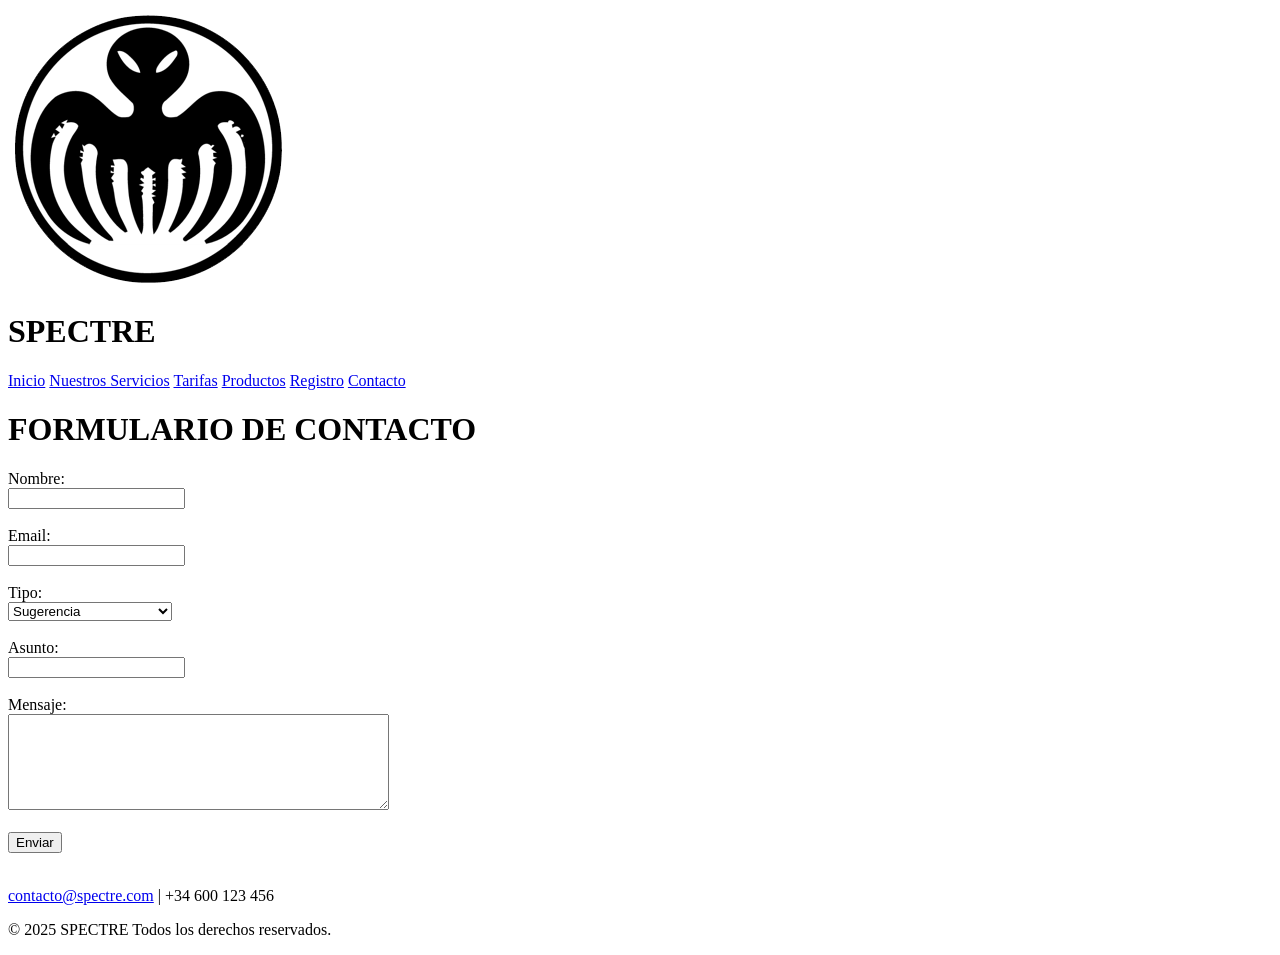
==== HTML_CSS/FORMULARIO.html @ ea5222b4 "Add files via upload" ====
<!DOCTYPE html>
<html lang="es">
<head>
  <meta charset="UTF-8">
  <meta name="viewport" content="width=device-width, initial-scale=1.0">
  <title>Componentes y Dispositivos | SPECTRE</title>


  <link rel="stylesheet" href="HTML_CSS/FORMULARIO.css">
</head>
<body>


 <header>
    <div class="logo">
      <img src="/FOTOS/SPECTRE_Logo.png" alt="logo" />
      <h1 class="nombre-empresa">SPECTRE</h1>
    </div>
  </header>

  <nav>
    <a href="HTML_CSS/index.html">Inicio</a>
    <a href="HTML_CSS/index.html">Nuestros Servicios</a>
    <a href="HTML_CSS/index.html">Tarifas</a>
    <a href="HTML_CSS/PRODUCTOS.html">Productos</a>
    <a href="HTML_CSS/FORMULARIO.html">Registro</a>
    <a href="#Contacto">Contacto</a>
  </nav>

   <form action="/PHP/INSERTARSUGERENCIAS.php" method="POST">

         <h1>FORMULARIO DE CONTACTO</h1>

        <label>Nombre:</label><br>
        <input type="text" name="nombre" required><br><br>

        <label>Email:</label><br>
        <input type="email" name="email" required><br><br>

        <label>Tipo:</label><br>
        <select name="tipo" required>
            <option value="Sugerencia">Sugerencia</option>
            <option value="Opinion">Opinión</option>
            <option value="Solicitud de informacion">Solicitud de información</option>
        </select><br><br>

        <label>Asunto:</label><br>
        <input type="text" name="asunto" required><br><br>

        <label>Mensaje:</label><br>
        <textarea name="mensaje" rows="6" cols="45" required></textarea><br><br>

        <button type="submit">Enviar</button>

    </form>

   <br>
   

  <footer id="Contacto">
    <p>
      <a href="mailto:contacto@spectre.com" title="Mandar correo a contacto@spectre.com">contacto@spectre.com</a>
      | +34 600 123 456
    </p>
    <p>© 2025 SPECTRE Todos los derechos reservados.</p>
  </footer>

</body>
</html>
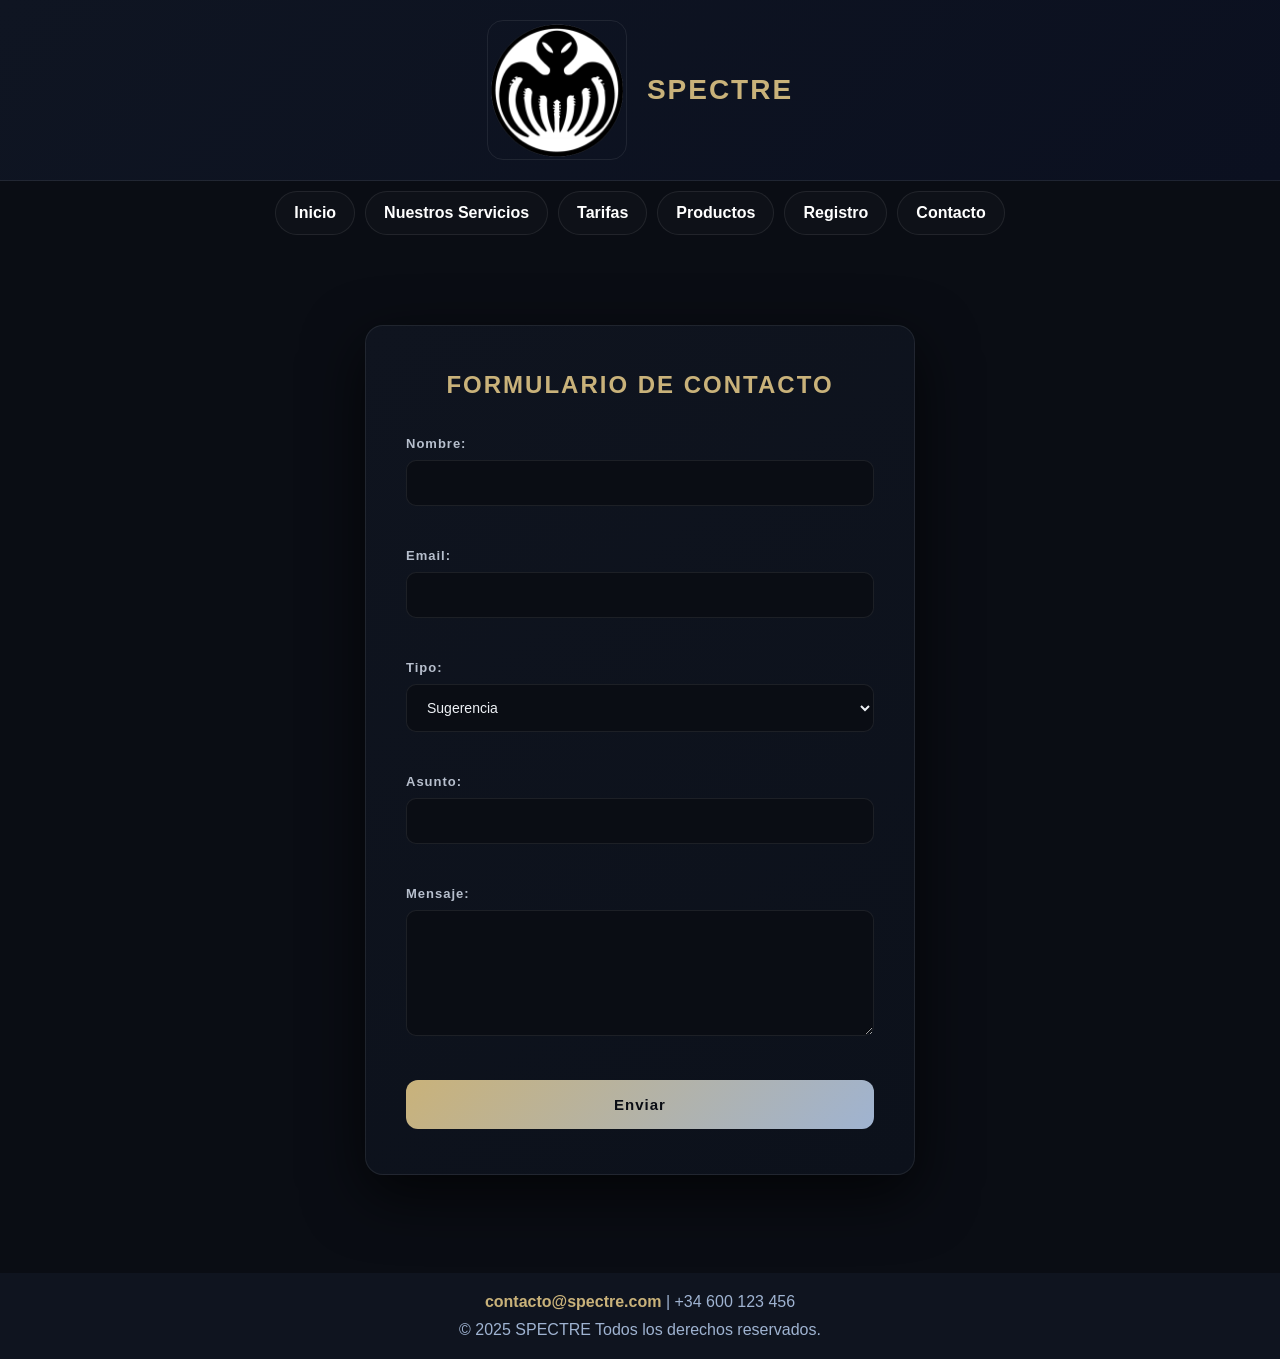
==== commit a85d3979: "Cambios" ====
--- a/HTML_CSS/FORMULARIO.html
+++ b/HTML_CSS/FORMULARIO.html
@@ -3,31 +3,31 @@
 <head>
   <meta charset="UTF-8">
   <meta name="viewport" content="width=device-width, initial-scale=1.0">
-  <title>Componentes y Dispositivos | SPECTRE</title>
+  <title>Componentes y Dispositivos | SPECTRE SL</title>
 
 
-  <link rel="stylesheet" href="HTML_CSS/FORMULARIO.css">
+  <link rel="stylesheet" href="FORMULARIO.css">
 </head>
 <body>
 
 
  <header>
     <div class="logo">
-      <img src="/FOTOS/SPECTRE_Logo.png" alt="logo" />
+      <img src="../FOTOS/SPECTRE_Logo.png" alt="logo" />
       <h1 class="nombre-empresa">SPECTRE</h1>
     </div>
   </header>
 
   <nav>
-    <a href="HTML_CSS/index.html">Inicio</a>
-    <a href="HTML_CSS/index.html">Nuestros Servicios</a>
-    <a href="HTML_CSS/index.html">Tarifas</a>
-    <a href="HTML_CSS/PRODUCTOS.html">Productos</a>
-    <a href="HTML_CSS/FORMULARIO.html">Registro</a>
+    <a href="../index.html">Inicio</a>
+    <a href="../index.html">Nuestros Servicios</a>
+    <a href="../index.html">Tarifas</a>
+    <a href="PRODUCTOS.html">Productos</a>
+    <a href="FORMULARIO.html">Registro</a>
     <a href="#Contacto">Contacto</a>
   </nav>
 
-   <form action="/PHP/INSERTARSUGERENCIAS.php" method="POST">
+   <form action="../PHP/postgresql/conexion.php" method="POST">
 
          <h1>FORMULARIO DE CONTACTO</h1>
 
@@ -68,3 +68,9 @@
 </body>
 </html>
 
+
+
+
+
+
+
--- a/HTML_CSS/FORMULARIO.css
+++ b/HTML_CSS/FORMULARIO.css
@@ -0,0 +1,267 @@
+
+*{
+  margin:0;
+  padding:0;
+  box-sizing:border-box;
+}
+
+
+
+
+body{
+  font-family: Arial, Helvetica, sans-serif;
+  background-color:#0a0d14;
+  color:#eef1f6;
+}
+
+header{
+  display:flex;
+  justify-content:center;
+  padding:20px;
+  background:linear-gradient(135deg,#0f1522,#0b1020);
+  border-bottom:1px solid rgba(255,255,255,0.08);
+}
+
+.logo{
+  display:flex;
+  align-items:center;
+  gap:20px;
+}
+
+.logo img{
+  width:140px;
+  border-radius:16px;
+  border:1px solid rgba(255,255,255,0.08);
+}
+
+.nombre-empresa{
+  color:#c9b27a;
+  font-size:28px;
+  letter-spacing:2px;
+}
+
+
+nav{
+ 
+  display:flex;
+  justify-content:center;
+  flex-wrap:wrap;
+  gap: 10px;
+  padding: 10px 10px;
+ 
+}
+
+nav a{
+  color:white;
+  text-decoration:none;
+  padding: 12px 18px;
+  display:block;
+  border-radius: 999px;
+  font-weight: 700;
+  border: 1px solid rgba(255,255,255,0.08);
+  background: rgba(255,255,255,0.02);
+}
+
+nav a:hover{
+  background: rgba(255,255,255,0.06);
+  border-color: rgba(201,178,122,0.18);
+  transform: translateY(-4px);
+}
+
+form{
+  width:550px;
+  max-width:92%;
+  margin:80px auto;
+  padding:45px 40px;
+  border-radius:18px;
+
+  background: linear-gradient(145deg, #0f141f, #0c111b);
+  border:1px solid rgba(255,255,255,0.08);
+
+  box-shadow:
+    0 20px 60px rgba(0,0,0,0.7);
+   
+
+ 
+   transition: all .4s ease;
+}
+
+form:hover{
+  transform: translateY(-6px);
+  box-shadow:
+    0 30px 80px rgba(0,0,0,0.8),
+    0 0 25px rgba(201,178,122,0.15);
+}
+
+form h1{
+  text-align:center;
+  margin-bottom:35px;
+  color:#c9b27a;
+  font-size:24px;
+  letter-spacing:2px;
+}
+
+
+form label{
+  font-size:13px;
+  font-weight:600;
+  color:#b7bfcd;
+  letter-spacing:1px;
+}
+
+
+form input,
+form select,
+form textarea{
+  width:100%;
+  padding:14px 16px;
+  margin-top:8px;
+  margin-bottom:22px;
+
+  border-radius:10px;
+  border:1px solid rgba(255,255,255,0.08);
+
+  background-color:#0a0d14;
+  color:#eef1f6;
+
+  font-size:14px;
+  transition: all .3s ease;
+}
+
+form input:focus,
+form select:focus,
+form textarea:focus{
+  outline:none;
+  border-color:#c9b27a;
+  box-shadow:
+    0 0 0 2px rgba(201,178,122,0.25),
+    0 0 15px rgba(201,178,122,0.15);
+  transform: scale(1.02);
+}
+
+
+button{
+  width:100%;
+  padding:16px;
+  border:none;
+  border-radius:12px;
+
+  background: linear-gradient(135deg,#c9b27a,#9fb3d1);
+  color:#0a0d14;
+
+  font-weight:700;
+  font-size:15px;
+  letter-spacing:1px;
+  cursor:pointer;
+
+  transition: all .3s ease;
+}
+
+button:hover{
+  transform: translateY(-3px);
+  box-shadow:
+    0 10px 30px rgba(201,178,122,0.4),
+    0 0 20px rgba(159,179,209,0.3);
+}
+
+
+
+footer{
+  
+  color:#9fb3d1;
+  text-align:center;
+  padding:15px;
+  background-color:#0f141f;
+
+}
+
+footer a{
+ color:#c9b27a;
+  text-decoration:none;
+  font-weight: 800;
+}
+
+footer a:hover{
+  text-decoration: underline;
+}
+
+footer p{
+  padding:5px;
+  margin:0;
+}
+
+
+@media (max-width: 900px){
+  header{ padding:16px; }
+  .logo img{ width:120px; }
+  .nombre-empresa{ font-size:26px; }
+
+  form{
+    margin:50px auto;
+    padding:34px 26px;
+  }
+}
+
+
+@media (max-width: 600px){
+  header{
+    padding:14px;
+  }
+
+  .logo{
+    flex-direction:column;
+    text-align:center;
+    gap:12px;
+  }
+
+  .logo img{
+    width:110px;
+  }
+
+  .nombre-empresa{
+    font-size:24px;
+    letter-spacing:1.5px;
+  }
+
+  nav{
+    padding:10px 10px;
+    gap:8px;
+  }
+
+  nav a{
+    padding:10px 14px;
+    font-size:14px;
+  }
+
+  form{
+    margin:26px auto;
+    padding:22px 16px;
+    border-radius:16px;
+  }
+
+  form h1{
+    font-size:20px;
+    margin-bottom:22px;
+  }
+
+  form input,
+  form select,
+  form textarea{
+    padding:12px 14px;
+    margin-bottom:14px;
+    border-radius:10px;
+  }
+
+  button{
+    padding:14px;
+    font-size:15px;
+  }
+}
+
+
+@media (max-width: 380px){
+  nav a{
+    width:100%;
+    text-align:center;
+  }
+}
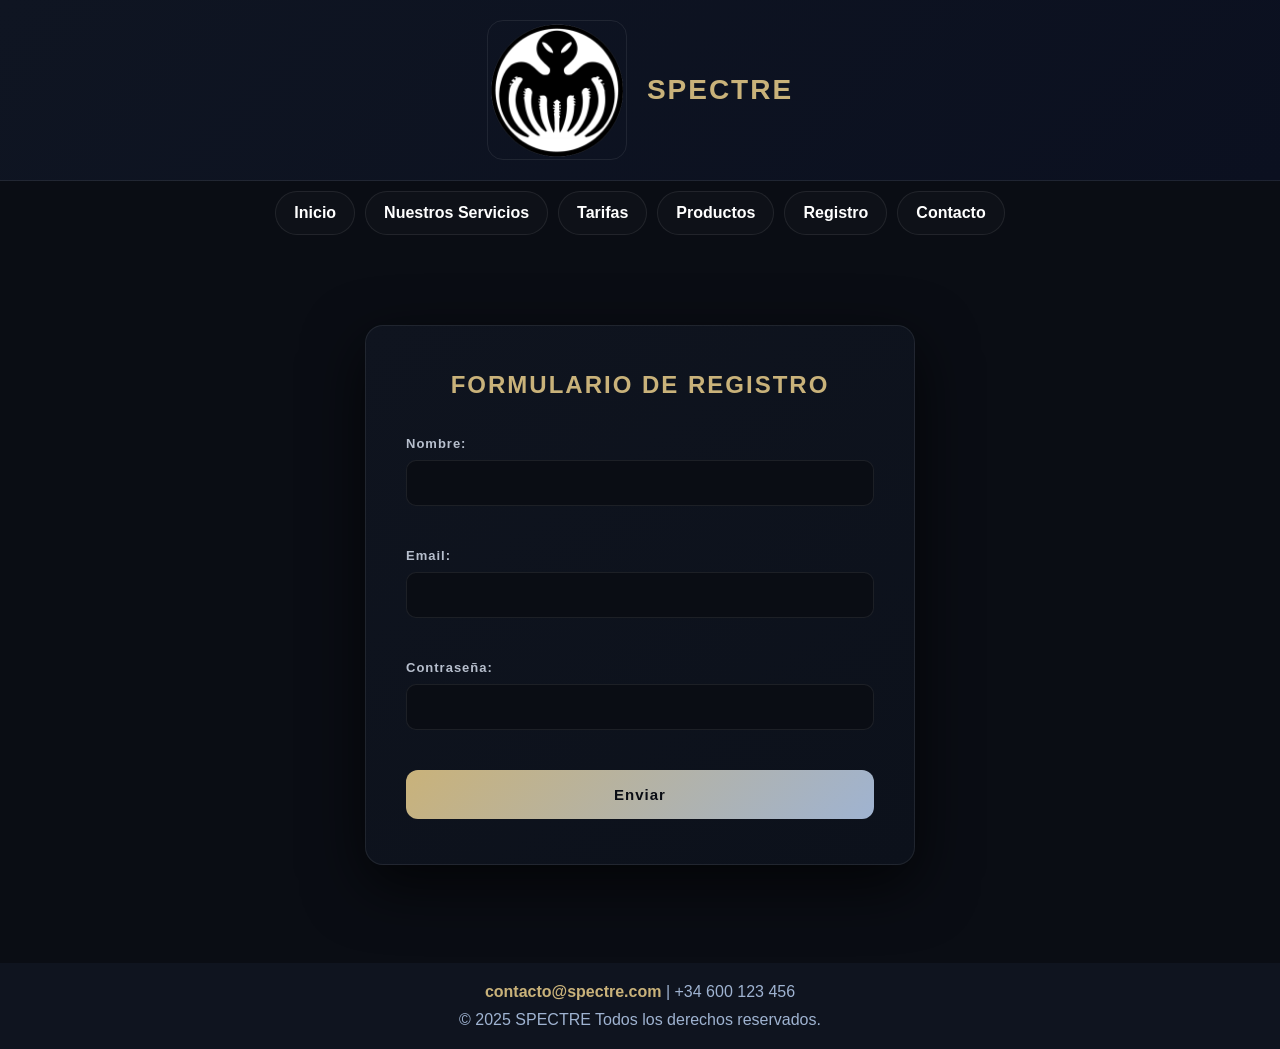
==== commit 28ffbbdf: "Update FORMULARIO.html" ====
--- a/HTML_CSS/FORMULARIO.html
+++ b/HTML_CSS/FORMULARIO.html
@@ -3,7 +3,7 @@
 <head>
   <meta charset="UTF-8">
   <meta name="viewport" content="width=device-width, initial-scale=1.0">
-  <title>Componentes y Dispositivos | SPECTRE SL</title>
+  <title>Formulario de registro | SPECTRE SL</title>
 
 
   <link rel="stylesheet" href="FORMULARIO.css">
@@ -27,9 +27,9 @@
     <a href="#Contacto">Contacto</a>
   </nav>
 
-   <form action="../PHP/postgresql/conexion.php" method="POST">
+   <form action="/post.php" method="POST">
 
-         <h1>FORMULARIO DE CONTACTO</h1>
+         <h1>FORMULARIO DE REGISTRO</h1>
 
         <label>Nombre:</label><br>
         <input type="text" name="nombre" required><br><br>
@@ -37,18 +37,8 @@
         <label>Email:</label><br>
         <input type="email" name="email" required><br><br>
 
-        <label>Tipo:</label><br>
-        <select name="tipo" required>
-            <option value="Sugerencia">Sugerencia</option>
-            <option value="Opinion">Opinión</option>
-            <option value="Solicitud de informacion">Solicitud de información</option>
-        </select><br><br>
-
-        <label>Asunto:</label><br>
-        <input type="text" name="asunto" required><br><br>
-
-        <label>Mensaje:</label><br>
-        <textarea name="mensaje" rows="6" cols="45" required></textarea><br><br>
+        <label>Contraseña:</label><br>
+        <input type="pass" name="contrasenia" required><br><br>
 
         <button type="submit">Enviar</button>
 
@@ -74,3 +64,4 @@
 
 
 
+
